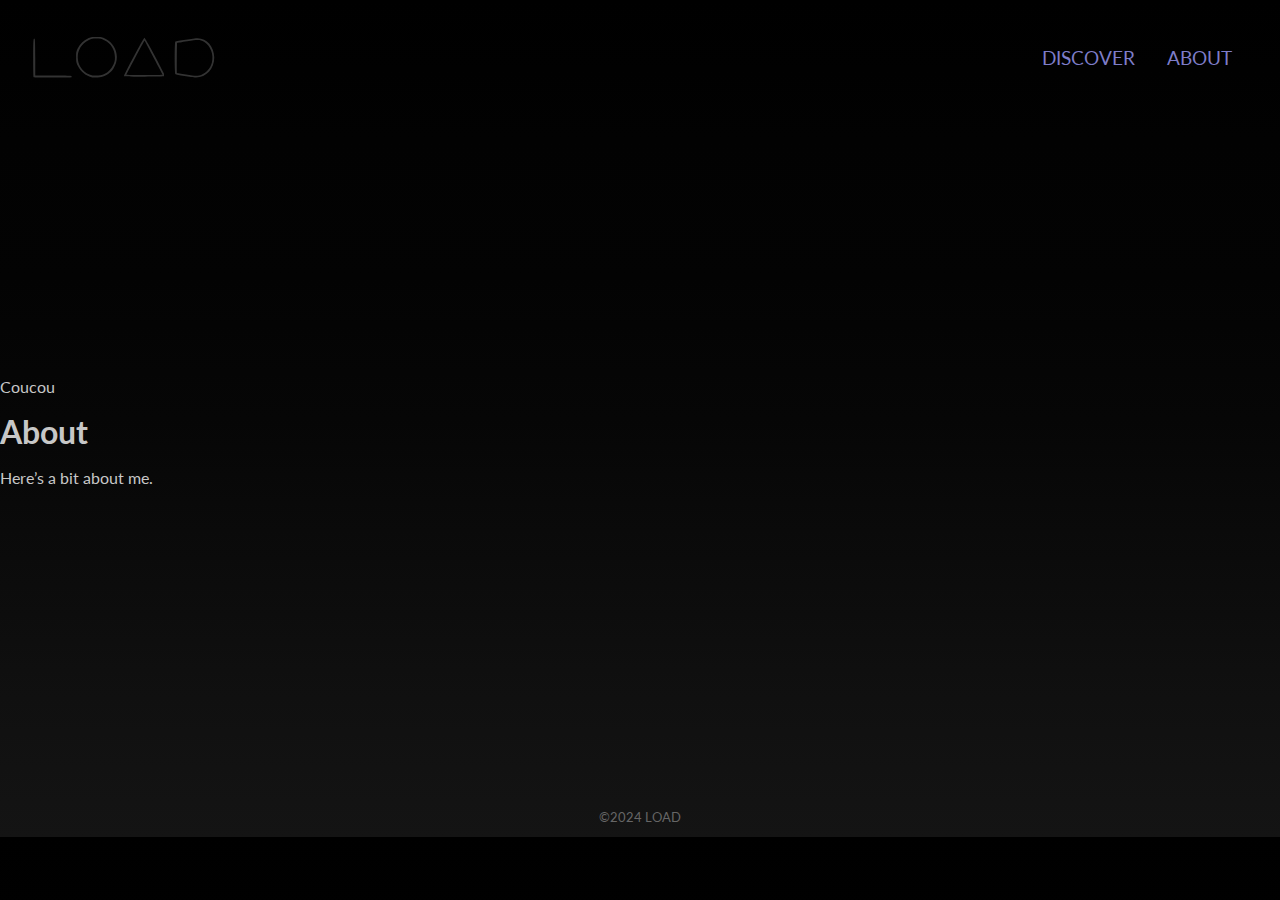
==== about/index.html @ d95847ff "Initial deploy of LOAD land, the landing page of the project" ====
<!DOCTYPE html>
<html lang="en">
<head><script src="/livereload.js?mindelay=10&amp;v=2&amp;port=1313&amp;path=livereload" data-no-instant defer></script>

	<meta charset="UTF-8" />
	<meta name="viewport" content="width=device-width, initial-scale=1.0" />

	<title>About | LOAD LAND</title>

	<link rel="stylesheet" href="/css/style.css" type="text/css" media="all" />
  <link rel="preconnect" href="https://fonts.googleapis.com">
  <link rel="preconnect" href="https://fonts.gstatic.com" crossorigin>
  <link href="https://fonts.googleapis.com/css2?family=Lato:ital,wght@0,100;0,300;0,400;0,700;0,900;1,100;1,300;1,400;1,700;1,900&display=swap" rel="stylesheet">

	</head>

<body>

<header class="site-header">
  <div class="logo-load">
    <a class="site-icon" href="http://localhost:1313/">
      <div class="logo-L">
        <?xml version="1.0" encoding="UTF-8" standalone="no"?>
<!-- Created with Inkscape (http://www.inkscape.org/) -->

<svg
   version="1.1"
   id="svg1"
   width="77.945297"
   height="77.128235"
   viewBox="0 0 77.945297 77.128235"
   sodipodi:docname="logo-L.svg"
   inkscape:version="1.3.2 (091e20ef0f, 2023-11-25)"
   xmlns:inkscape="http://www.inkscape.org/namespaces/inkscape"
   xmlns:sodipodi="http://sodipodi.sourceforge.net/DTD/sodipodi-0.dtd"
   xmlns="http://www.w3.org/2000/svg"
   xmlns:svg="http://www.w3.org/2000/svg">
  <defs
     id="defs1" />
  <sodipodi:namedview
     id="namedview1"
     pagecolor="#ffffff"
     bordercolor="#000000"
     borderopacity="0.25"
     inkscape:showpageshadow="2"
     inkscape:pageopacity="0.0"
     inkscape:pagecheckerboard="0"
     inkscape:deskcolor="#d1d1d1"
     inkscape:zoom="3.719219"
     inkscape:cx="48.397257"
     inkscape:cy="68.966091"
     inkscape:window-width="1366"
     inkscape:window-height="768"
     inkscape:window-x="0"
     inkscape:window-y="0"
     inkscape:window-maximized="0"
     inkscape:current-layer="g1" />
  <g
     inkscape:groupmode="layer"
     inkscape:label="Image"
     id="g1"
     transform="translate(-186.52059,-20.148223)">
    <path
       d="m 189.40818,96.622974 c -0.36667,-0.36667 -0.66667,-16.76511 -0.66667,-36.44099 0,-34.97878 0.43261,-39.97622 3.09649,-35.77046 0.48009,0.75796 0.87977,16.56561 0.8882,35.12811 l 0.0153,33.75 h 33.87755 c 27.12085,0 34.09969,0.26766 34.99133,1.34201 0.61257,0.73811 0.81767,1.63811 0.45577,2 -0.86545,0.86546 -71.79232,0.85699 -72.65799,-0.009 z"
       style="fill:currentColor"
       id="path1" />
  </g>
</svg>

      </div>
      <div class="logo-O">
        <?xml version="1.0" encoding="UTF-8" standalone="no"?>
<!-- Created with Inkscape (http://www.inkscape.org/) -->

<svg
   version="1.1"
   id="svg1"
   width="77.945297"
   height="77.128235"
   viewBox="0 0 77.945297 77.128235"
   sodipodi:docname="logo-O.svg"
   inkscape:version="1.3.2 (091e20ef0f, 2023-11-25)"
   xmlns:inkscape="http://www.inkscape.org/namespaces/inkscape"
   xmlns:sodipodi="http://sodipodi.sourceforge.net/DTD/sodipodi-0.dtd"
   xmlns="http://www.w3.org/2000/svg"
   xmlns:svg="http://www.w3.org/2000/svg">
  <defs
     id="defs1" />
  <sodipodi:namedview
     id="namedview1"
     pagecolor="#ffffff"
     bordercolor="#000000"
     borderopacity="0.25"
     inkscape:showpageshadow="2"
     inkscape:pageopacity="0.0"
     inkscape:pagecheckerboard="0"
     inkscape:deskcolor="#d1d1d1"
     inkscape:zoom="3.719219"
     inkscape:cx="49.472752"
     inkscape:cy="68.966091"
     inkscape:window-width="1366"
     inkscape:window-height="768"
     inkscape:window-x="0"
     inkscape:window-y="0"
     inkscape:window-maximized="0"
     inkscape:current-layer="g1" />
  <g
     inkscape:groupmode="layer"
     inkscape:label="Image"
     id="g1"
     transform="translate(-186.52059,-20.148223)">
    <path
       d="m 225.26098,20.148224 c -9.32188,0 -11.17389,0.3051 -16.24024,2.67969 -7.98456,3.74235 -15.13745,10.76406 -19.04101,18.69335 -3.0014,6.0967 -3.24024,7.32611 -3.24024,16.605473 0,9.18288 0.26492,10.5824 3.17383,16.72266 5.0973,10.75974 14.91229,18.95743 26.07226,21.77734 2.06475,0.52173 7.21678,0.78281 11.44922,0.58203 12.60003,-0.59771 23.31043,-6.59082 30.125,-16.85742 13.22589,-19.92563 6.14897,-46.455133 -15.19531,-56.962893 -6.15977,-3.03244 -7.26033,-3.24023 -17.10351,-3.24023 z m 0,3.02148 c 7.63251,-0.0194 9.21463,0.31933 15.18359,3.25781 12.89073,6.3461 20.02143,17.78658 20.11523,32.277353 0.0415,6.41396 -0.4186,8.55673 -3.03711,14.15234 -3.78608,8.09071 -9.67781,14.15155 -17.13476,17.62696 -8.19075,3.81738 -20.36803,4.16925 -28.3457,0.82031 -29.11797,-12.22348 -29.71452,-52.113333 -0.97852,-65.474613 4.71487,-2.19227 7.11802,-2.64216 14.19727,-2.66016 z"
       style="fill:currentColor"
       id="path1-1" />
  </g>
</svg>

      </div>
      <div class="logo-A">
        <?xml version="1.0" encoding="UTF-8" standalone="no"?>
<!-- Created with Inkscape (http://www.inkscape.org/) -->

<svg
   version="1.1"
   id="svg1"
   width="77.945297"
   height="77.128235"
   viewBox="0 0 77.945297 77.128235"
   sodipodi:docname="logo-A.svg"
   inkscape:version="1.3.2 (091e20ef0f, 2023-11-25)"
   xmlns:inkscape="http://www.inkscape.org/namespaces/inkscape"
   xmlns:sodipodi="http://sodipodi.sourceforge.net/DTD/sodipodi-0.dtd"
   xmlns="http://www.w3.org/2000/svg"
   xmlns:svg="http://www.w3.org/2000/svg">
  <defs
     id="defs1" />
  <sodipodi:namedview
     id="namedview1"
     pagecolor="#ffffff"
     bordercolor="#000000"
     borderopacity="0.25"
     inkscape:showpageshadow="2"
     inkscape:pageopacity="0.0"
     inkscape:pagecheckerboard="0"
     inkscape:deskcolor="#d1d1d1"
     inkscape:zoom="3.719219"
     inkscape:cx="49.472752"
     inkscape:cy="68.966092"
     inkscape:window-width="1366"
     inkscape:window-height="768"
     inkscape:window-x="0"
     inkscape:window-y="0"
     inkscape:window-maximized="0"
     inkscape:current-layer="g1" />
  <g
     inkscape:groupmode="layer"
     inkscape:label="Image"
     id="g1"
     transform="translate(-186.52059,-20.148223)">
    <path
       d="m 225.3211,21.81219 c -1.73659,0.36318 -39.61616,71.51207 -38.7871,72.85352 0.76755,1.24193 77.14689,1.27451 77.91406,0.0332 0.96432,-1.56029 -37.50692,-73.22552 -39.12696,-72.88672 z m 0.26758,5.06836 c 0.54179,0.57567 34.41211,64.77338 34.41211,65.22461 0,0.2792 -15.52506,0.50781 -34.5,0.50781 -18.97494,0 -34.5,-0.2474 -34.5,-0.54883 0,-0.77949 34.3234,-65.46462 34.58789,-65.18359 z"
       style="fill:currentColor"
       id="path1-3" />
  </g>
</svg>

      </div>
      <div class="logo-D">
        <?xml version="1.0" encoding="UTF-8" standalone="no"?>
<!-- Created with Inkscape (http://www.inkscape.org/) -->

<svg
   version="1.1"
   id="svg1"
   width="77.945297"
   height="77.128235"
   viewBox="0 0 77.945297 77.128235"
   sodipodi:docname="logo-D.svg"
   inkscape:version="1.3.2 (091e20ef0f, 2023-11-25)"
   xmlns:inkscape="http://www.inkscape.org/namespaces/inkscape"
   xmlns:sodipodi="http://sodipodi.sourceforge.net/DTD/sodipodi-0.dtd"
   xmlns="http://www.w3.org/2000/svg"
   xmlns:svg="http://www.w3.org/2000/svg">
  <defs
     id="defs1" />
  <sodipodi:namedview
     id="namedview1"
     pagecolor="#ffffff"
     bordercolor="#000000"
     borderopacity="0.25"
     inkscape:showpageshadow="2"
     inkscape:pageopacity="0.0"
     inkscape:pagecheckerboard="0"
     inkscape:deskcolor="#d1d1d1"
     inkscape:zoom="3.719219"
     inkscape:cx="49.472752"
     inkscape:cy="68.966091"
     inkscape:window-width="1366"
     inkscape:window-height="768"
     inkscape:window-x="0"
     inkscape:window-y="0"
     inkscape:window-maximized="0"
     inkscape:current-layer="g1" />
  <g
     inkscape:groupmode="layer"
     inkscape:label="Image"
     id="g1"
     transform="translate(-186.52059,-20.148223)">
    <path
       d="m 205.96067,94.51937 c -8.525,-1.44352 -16.0625,-2.98863 -16.75,-3.43359 -1.64328,-1.06356 -1.82848,-61.215429 -0.19159,-62.227089 1.96145,-1.21224 36.38608,-6.41921 42.44159,-6.41959 17.60544,-0.001 31.48775,16.21155 31.6438,36.95569 0.16195,21.526419 -15.50658,38.276619 -35.42875,37.874579 -3.41828,-0.069 -13.19005,-1.30648 -21.71505,-2.75 z m 33,-2.76601 c 9.46699,-3.92503 16.55023,-12.179049 19.5662,-22.800309 4.1546,-14.6311 -2.57528,-32.52512 -14.87439,-39.54943 -7.66913,-4.38002 -10.9333,-4.48877 -31.96794,-1.06499 -10.32687,1.68089 -18.98937,3.05616 -19.25,3.05616 -0.47344,0 -0.69692,56.953639 -0.22387,57.051969 0.1375,0.0286 7.9,1.35253 17.25,2.94213 17.56483,2.98619 23.01412,3.05352 29.5,0.36447 z"
       style="fill:currentColor"
       id="path1-8" />
  </g>
</svg>

      </div>
    </a>
  </div>
  <nav class="site-nav">
    <div class="container-menu">
      <ul class="main-menu">
        
        <li>
          <a href="/discover">DISCOVER</a>
        </li>
        
        <li>
          <a href="/about">ABOUT</a>
        </li>
        
      </ul>
    </div>
    <div class="burger-menu">
    </div>
  </nav>
</header>


<main class="content">


Coucou
<h1>About</h1>

<p>Here&rsquo;s a bit about me.</p>


</main>
	
<footer>
	<p>&copy;2024 LOAD</p>
</footer>

</body>
</html>
---- css/style.css ----
/* LAYOUT */
:root {
    --color0: #00BE7C;
    --color1: #35E149;
    --color2: #FFCD00;
    --color3: #FF6662;
    --color4: #FF00C3;
    --color5: #7E7DC9;
    --color6: #FFFFFF;
    --color7: #C7C7C7;
    --color8: #666666;
    --color9: #333333;
    --color10:#141414;
    --color11:#000000;
    --color-background:#141414;
    --color-foreground:#C7C7C7;
    --color-saphire: var(--color0);
    --color-gold: var(--color2);
}

@import url('https://fonts.googleapis.com/css2?family=Lato:ital,wght@0,100;0,300;0,400;0,700;0,900;1,100;1,300;1,400;1,700;1,900&display=swap');

.lato-regular {
  font-family: "Lato", serif;
  font-weight: 400;
  font-style: normal;
}

body {
  color: var(--color7);
  font-family: "Lato", serif;
  font-weight: 400;
  font-style: normal;
  background-image: linear-gradient(to bottom, #000000, #020202, #030303, #060606, #0b0b0b, #101010, #141414);
  font-size: 100%;
  line-height: 1;
  padding: 0rem;
  margin: 0;
  height: 93vh;
  display: flex;
  flex-direction: column;
  justify-content: space-between;
}

.content {
}

.welcome-card {
  /*background-color: var(--color3);*/
  display: flex;
  flex-direction: column;
  justify-content: center;
  align-items: center;
  text-align: center;
  padding-top: 3vh;
}

.welcome-card h1 {
  margin: 0;
  margin-top: 2vh;
  font-size: 2em;
}

.welcome-card p {
  font-size: 1.2em;
  padding-top: 2em;
}

.welcome-card img{
  width: 100%;
  clip-path: circle();
	animation: scaleLogoGraphic 4s ease 0s 1 normal forwards;
  animation-iteration-count: infinite;
}

@keyframes scaleLogoGraphic {
  0% {
    transform: scale(1);
  }

  50% {
    transform: scale(1.1);
  }

  100% {
    transform: scale(1);
  }
}

@keyframes rotateLogo30 {
	0% {
		transform: rotate(0deg);
	}

	100% {
		transform: rotate(30deg);
	}
}

@keyframes rotateLogoMax {
	0% {
		transform: rotate(0deg);
	}

	100% {
		transform: rotate(1080deg);
	}
}

.welcome-card em {
  color: var(--color3);
}

.logo-load-graphic {
  width: 40vh;
  padding: 0vh;
  animation: rotateLogo30 60s ease 0s infinite alternate forwards;
}
.logo-load-graphic:hover {
  animation: rotateLogoMax 00.55s ease 0s 1 normal forwards;
}

.message{
  margin-top: 4vh;
  width: 100%;
  transform: translate(0,5vh);
  animation: moveMessage 0.8s ease-in-out 3s 1 normal forwards;
}

.color-0-em, .color-1-em, .color-2-em, .color-3-em, .color-4-em, .color-5-em {
  font-size: 1.15em;
  font-weight: normal;
  margin-top: 0.1em;
  margin-bottom: 0.1em;
  width: 100%;
}

.color-0-em em {
  font-size: 1.4em;
  font-weight: bold;
  color: var(--color0);
}

.color-1-em em {
  font-size: 1.4em;
  font-weight: bold;
  color: var(--color1);
}

.color-2-em em {
  font-size: 1.4em;
  font-weight: bold;
  color: var(--color2);
}

.color-3-em em {
  font-size: 1.4em;
  font-weight: bold;
  color: var(--color3);
}

.color-4-em em {
  font-size: 1.4em;
  font-weight: bold;
  color: var(--color4);
}

.color-5-em em {
  font-size: 1.4em;
  font-weight: bold;
  color: var(--color5);
}


#mes-load {
  display: inline-block;
  animation: pulseSoft 0.9s ease 2.6s 1 normal forwards;
}
#mes-transparent {
  display: inline-block;
  animation: pulseSoft 0.5s ease 4s 1 normal forwards;
}
#mes-reliable {
  display: inline-block;
  animation: pulseSoft 0.5s ease 5s 1 normal forwards;
}
#mes-cashless-payment {
  display: inline-block;
  animation: pulseSoft 1s ease 6s 1 normal forwards;
}
#mes-festival-creators {
  display: inline-block;
  animation: pulseSoft 1.5s ease 8.5s 1 normal forwards;
}
#mes-respect {
  display: inline-block;
  animation: pulseSoft 0.25s ease 11s 2 normal forwards;
}
#mes-public {
  display: inline-block;
  animation: pulseSoft 0.5s ease 13s 1 normal forwards;
}
#mes-craft {
  display: inline-block;
  animation: pulseSoft 0.5s ease 14s 1 normal forwards;
}
#mes-music {
  display: inline-block;
  animation: pulseSoft 0.5s ease 15.25s 1 normal forwards;
}

a {
  text-decoration: none;
}



.discover {
  font-size: 2em;
  font-weight: bold;
  color: transparent;
  text-decoration: none;

  background: linear-gradient(41deg, #7e7dc9, #ffcd00, #7e7dc9, #7e7dc9, #ffcd00, #7e7dc9, #7e7dc9);
  background-size: 1600% 1600%;
  background-clip: text;
  -webkit-background-clip: text;

  -webkit-animation: clickGradient 11s ease infinite, pulseLink 8s ease 0s infinite normal forwards;
  -moz-animation: clickGradient 11s ease infinite, pulseLink 8s ease 0s infinite normal forwards;
  animation: clickGradient 11s ease infinite, pulseLink 8s ease 0s infinite normal forwards;
}

.discover-container {
  opacity: 0;
  margin-top: 3.5vh;
  display: flex;
  flex-direction: column;
  animation: fadeIn 2s ease 3s 1 normal forwards;
}

.discover-container a{
  text-decoration: none;
}

.discover:hover {
  -webkit-animation: clickGradient 4s ease infinite, shakeLink 1.5s ease 0s infinite normal forwards;
  -moz-animation: clickGradient 4s ease infinite, shakeLink 1.5s ease 0s infinite normal forwards;
  animation: clickGradient 4s ease infinite, shakeLink 1.5s ease 0s infinite normal forwards;
  text-decoration: none;
}

@keyframes moveMessage {
  0% { transform: translate(0,5vh); }
  100% { transform: translate(0,0vh); }
}

@keyframes fadeIn {
  0% {
    opacity: 0;
  }

  100% {
    opacity: 1;
  }
}

@keyframes pulseLink {
  0% {
    animation-timing-function: ease-out;
    transform: scale(1);
    transform-origin: center center;
  }

  10% {
    animation-timing-function: ease-in;
    transform: scale(0.91);
  }

  17% {
    animation-timing-function: ease-out;
    transform: scale(0.98);
  }

  33% {
    animation-timing-function: ease-in;
    transform: scale(0.87);
  }

  45% {
    animation-timing-function: ease-out;
    transform: scale(1);
  }
}

@keyframes pulseSoft {
  0% {
    transform: scale(1);
  }

  50% {
    transform: scale(1.1);
  }

  100% {
    transform: scale(1);
  }
}

@keyframes shakeLink {
  0%,
  100% {
    transform: translateY(0);
  }

  10%,
  30%,
  50%,
  70% {
    transform: translateY(-3px);
  }

  20%,
  40%,
  60% {
    transform: translateY(3px);
  }

  80% {
    transform: translateY(5.4px);
  }

  90% {
    transform: translateY(-4.4px);
  }
}

@-webkit-keyframes clickGradient {
    0%{background-position:4% 0%}
    50%{background-position:97% 100%}
    100%{background-position:4% 0%}
}
@-moz-keyframes clickGradient {
    0%{background-position:4% 0%}
    50%{background-position:97% 100%}
    100%{background-position:4% 0%}
}
@keyframes clickGradient {
    0%{background-position:4% 0%}
    50%{background-position:97% 100%}
    100%{background-position:4% 0%}
}

/* NAVIGATION */

.site-header {
  display: flex;
  flex-direction: row;
  justify-content: space-between;
  align-items: center;
  padding: 2em;
  padding-bottom: 0;
}

.site-icon {
  padding: 0em;
  align-self: center;
  display: flex;
  flex-direction: row;
  justify-content: space-between;
  width: 12rem;
}

.site-icon svg {
  width: 100%;
  height: 100%;
}

@keyframes colorshiftL {
  0% {color: var(--color7);}
  12.5% {color: var(--color0);}
  25% {color: var(--color7);}
  37.5% {color: var(--color7);}
  50% {color: var(--color7);}
  62.5% {color: var(--color3);}
  75% {color: var(--color4);}
  87.5% {color: var(--color7);}
  100% {color: var(--color7);}
}

@keyframes colorFlash {
  0% {color: var(--color7);}
  40% {color: var(--color9); transform: scale(1);}
    
  55% {color: var(--color5); transform: scale(1.01);}
  57.5% {color: var(--color2); transform: scale(1.04);}
  60% {color: var(--color9); transform: scale(1.1);}
  100% {color: var(--color7);}
}

.logo-L {
  color: var(--color9);
  animation: colorFlash 8s ease 0s infinite normal forwards;
  padding-right: 0.2em;
}

.logo-O {
  color: var(--color9);
  padding-right: 0.4em;
  animation: colorFlash 8s ease 1s infinite alternate forwards;
}

.logo-A {
  color: var(--color9);
  padding-right: 0.58em;
  animation: colorFlash 8s ease 2s infinite alternate forwards;
}

.logo-D {
  color: var(--color9);
  padding-right: 0.58em;
  animation: colorFlash 8s ease 3s infinite alternate forwards;
}

.site-nav {
  display: flex;
  flex-direction: row;
  justify-content: right;
}

.site-nav a {
  display: block;
  padding: 1rem;
  color: var(--color5);
  text-decoration: none;
  font-size: 1.2em;
}

.logo-load {
  font-weight: bold;
  padding-left: 0;
}

.main {
  margin: 0;
}

.main-menu {
  display: flex;
  list-style: none;
  margin: 0;
  padding: 0;
  visibility: visible;
}

.burger-menu {
  display: none;
  visibility: hidden;
}

footer {
  color: var(--color8);
  display: flex;
  flex-direction: row;
  justify-content: center;
  font-size: 0.8em;
  padding-bottom: 0.1vh;
}
footer p {
  padding: 0;
}

@media screen and (max-width: 48rem) {
  .site-nav,
  .main-menu {
  }

  .container-menu {
    display: none;
    visibility: hidden;
  }

  .burger-menu {
    display: block;
    visibility: visible;
    color: white;
  }

  .site-nav a {
    padding: 0.5rem;
    padding-left: 0;
  }

  .site-icon {
    padding: 0em;
    align-self: center;
    display: flex;
    flex-direction: row;
    justify-content: space-between;
  }

  .site-header {
    padding: 1em;
    padding-bottom: 0;
  }
}

/* LISTS */

.posts-page {
  height: 77vh;
}

.posts-container {
  display: flex;
  flex-direction: column;
  align-items: center;
  justify-content: space-around;
  height: 90%;
  padding-top: 5vh;
}

.post-title{
  display: flex;
  margin: 0;
  text-align:center;
}

.post-snippet {
  font-size: 2rem;
  margin-bottom: 1rem;
}
.post-snippet h3 {
  margin-bottom: 0.25rem;
}

.pulselink-effect {
  animation: pulseSoft 5s ease 2.6s infinite normal forwards;
}
.pulselink-effect:hover {
  -webkit-animation: clickGradient 4s ease infinite, shakeLink 1.5s ease 0s infinite normal forwards;
  -moz-animation: clickGradient 4s ease infinite, shakeLink 1.5s ease 0s infinite normal forwards;
  animation: clickGradient 4s ease infinite, shakeLink 1.5s ease 0s infinite normal forwards;
}
.gradient-saphire-pink {
  color: transparent;
  background: linear-gradient(41deg, var(--color5),var(--color-saphire),var(--color2),var(--color2));
  background-size: 600% 600%;
  background-clip: text;
  -webkit-background-clip: text;

  -webkit-animation: clickGradient 3s ease 0s infinite;
  -moz-animation: clickGradient 3s ease 0s infinite;
  animation: clickGradient 3s ease 0s infinite;
}
.gradient-4 {
  color: transparent;
  background: linear-gradient(41deg, var(--color5),var(--color-saphire),var(--color3),var(--color3),var(--color3),var(--color3));
  background-size: 600% 600%;
  background-clip: text;
  -webkit-background-clip: text;

  -webkit-animation: clickGradient 3s ease 0s infinite;
  -moz-animation: clickGradient 3s ease 0s infinite;
  animation: clickGradient 3s ease 0s infinite;
}
.delay-0 {
  animation-delay: 0s;
}
.delay-1 {
  animation-delay: 1s;
}
.delay-2 {
  animation-delay: 2s;
}
.delay-3 {
  animation-delay: 3s;
}
.delay-4 {
  animation-delay: 4s;
}
.pulselink-effect-delay-0 {
  animation-delay: 0s;
}
.pulselink-effect-delay-1 {
  animation-delay: 1s;
}
.pulselink-effect-delay-2 {
  animation-delay: 2s;
}
.pulselink-effect-delay-3 {
  animation-delay: 3s;
}


/*
.article-0 h3 a{
  color: var(--color2);
}
.article-1 h3 a{
  color: var(--color0);
}
.article-2 h3 a{
  color: var(--color5);
}
.article-3 h3 a{
  color: var(--color2);
}
.article-4 h3 a{
  color: var(--color3);
}
.article-5 h3 a{
  color: var(--color5);
}
.article-6 h3 a{
  color: var(--color6);
}
.article-7 h3 a{
  color: var(--color7);
}
*/
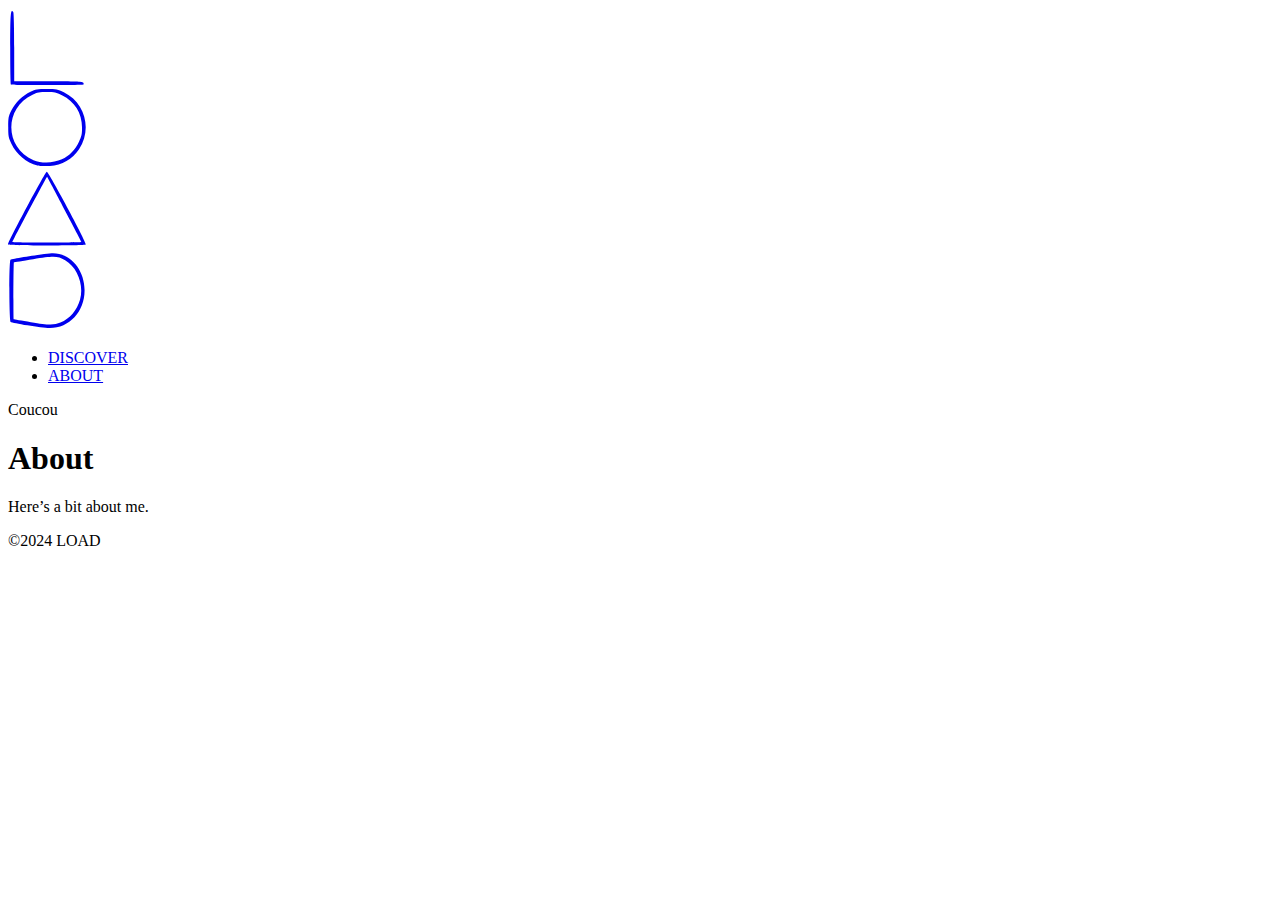
==== commit c8705fd7: "First test version with custom domain" ====
--- a/about/index.html
+++ b/about/index.html
@@ -1,13 +1,13 @@
 <!DOCTYPE html>
 <html lang="en">
-<head><script src="/livereload.js?mindelay=10&amp;v=2&amp;port=1313&amp;path=livereload" data-no-instant defer></script>
+<head>
 
 	<meta charset="UTF-8" />
 	<meta name="viewport" content="width=device-width, initial-scale=1.0" />
 
 	<title>About | LOAD LAND</title>
 
-	<link rel="stylesheet" href="/css/style.css" type="text/css" media="all" />
+	<link rel="stylesheet" href="https://landing.load.international//css/style.css" type="text/css" media="all" />
   <link rel="preconnect" href="https://fonts.googleapis.com">
   <link rel="preconnect" href="https://fonts.gstatic.com" crossorigin>
   <link href="https://fonts.googleapis.com/css2?family=Lato:ital,wght@0,100;0,300;0,400;0,700;0,900;1,100;1,300;1,400;1,700;1,900&display=swap" rel="stylesheet">
@@ -15,10 +15,9 @@
 	</head>
 
 <body>
-
 <header class="site-header">
   <div class="logo-load">
-    <a class="site-icon" href="http://localhost:1313/">
+    <a class="site-icon" href="https://landing.load.international/">
       <div class="logo-L">
         <?xml version="1.0" encoding="UTF-8" standalone="no"?>
 <!-- Created with Inkscape (http://www.inkscape.org/) -->
